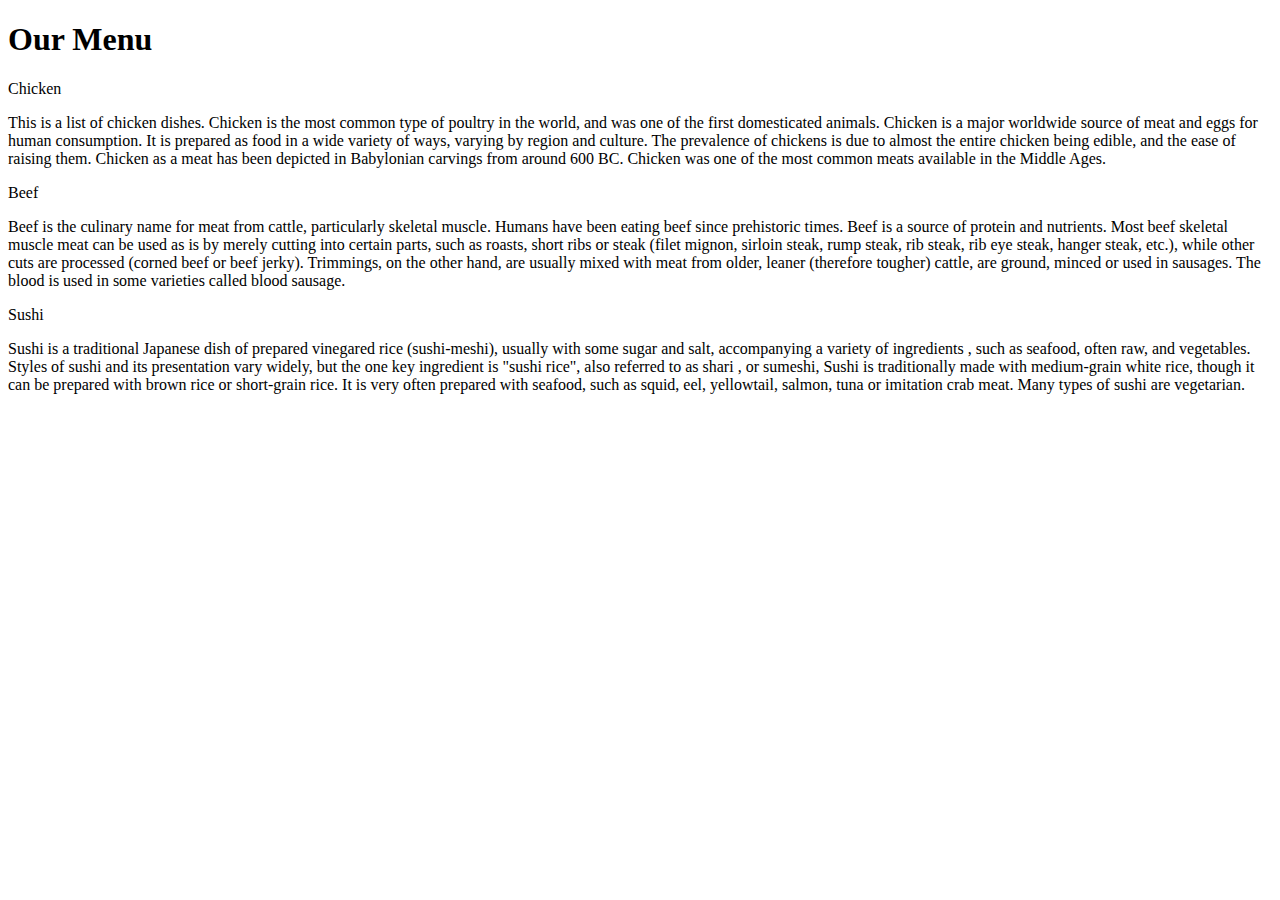
==== module2-solution/index.html @ 05bcd615 "Create index.html" ====
<!doctype html>
<html>
<head>
<meta charset="utf-8">
<!-- VIEW PORT SCALING META -->
<meta name='viewport' content='width=device-width, initial-scale=1'>

<!-- CSS File link placed in CSS Folder -->
<link rel="stylesheet" href="css/style.css">

<title>MODULE 2 SOLUTION</title>
</head>

<body>
<h1>Our Menu</h1>
<div class='row'>
	<div class='col-lg-4 col-md-6 sx-12'>
		<div class='section'>
			<span id='box1'>Chicken</span>
				<p>This is a list of chicken dishes. Chicken is the most common type of poultry in the world, and was one of the first domesticated animals. Chicken is a major worldwide source of meat and eggs for human consumption. It is prepared as food in a wide variety of ways, varying by region and culture. The prevalence of chickens is due to almost the entire chicken being edible, and the ease of raising them. Chicken as a meat has been depicted in Babylonian carvings from around 600 BC. Chicken was one of the most common meats available in the Middle Ages.</p>
		</div>
	</div>
	<div class='col-lg-4 col-md-6 sx-12'>
		<div class='section'>
			<span id='box2'>Beef</span>
				<p>Beef is the culinary name for meat from cattle, particularly skeletal muscle. Humans have been eating beef since prehistoric times. Beef is a source of protein and nutrients. Most beef skeletal muscle meat can be used as is by merely cutting into certain parts, such as roasts, short ribs or steak (filet mignon, sirloin steak, rump steak, rib steak, rib eye steak, hanger steak, etc.), while other cuts are processed (corned beef or beef jerky). Trimmings, on the other hand, are usually mixed with meat from older, leaner (therefore tougher) cattle, are ground, minced or used in sausages. The blood is used in some varieties called blood sausage. </p>
		</div>
	</div>
	<div class='col-lg-4 col-md-12 sx-12'>
		<div class='section'>
			<span id='box3'>Sushi</span>
				<p>Sushi is a traditional Japanese dish of prepared vinegared rice (sushi-meshi), usually with some sugar and salt, accompanying a variety of ingredients , such as seafood, often raw, and vegetables. Styles of sushi and its presentation vary widely, but the one key ingredient is "sushi rice", also referred to as shari , or sumeshi, Sushi is traditionally made with medium-grain white rice, though it can be prepared with brown rice or short-grain rice. It is very often prepared with seafood, such as squid, eel, yellowtail, salmon, tuna or imitation crab meat. Many types of sushi are vegetarian. </p>
		</div>
	</div>
</div>
</body>
</html>
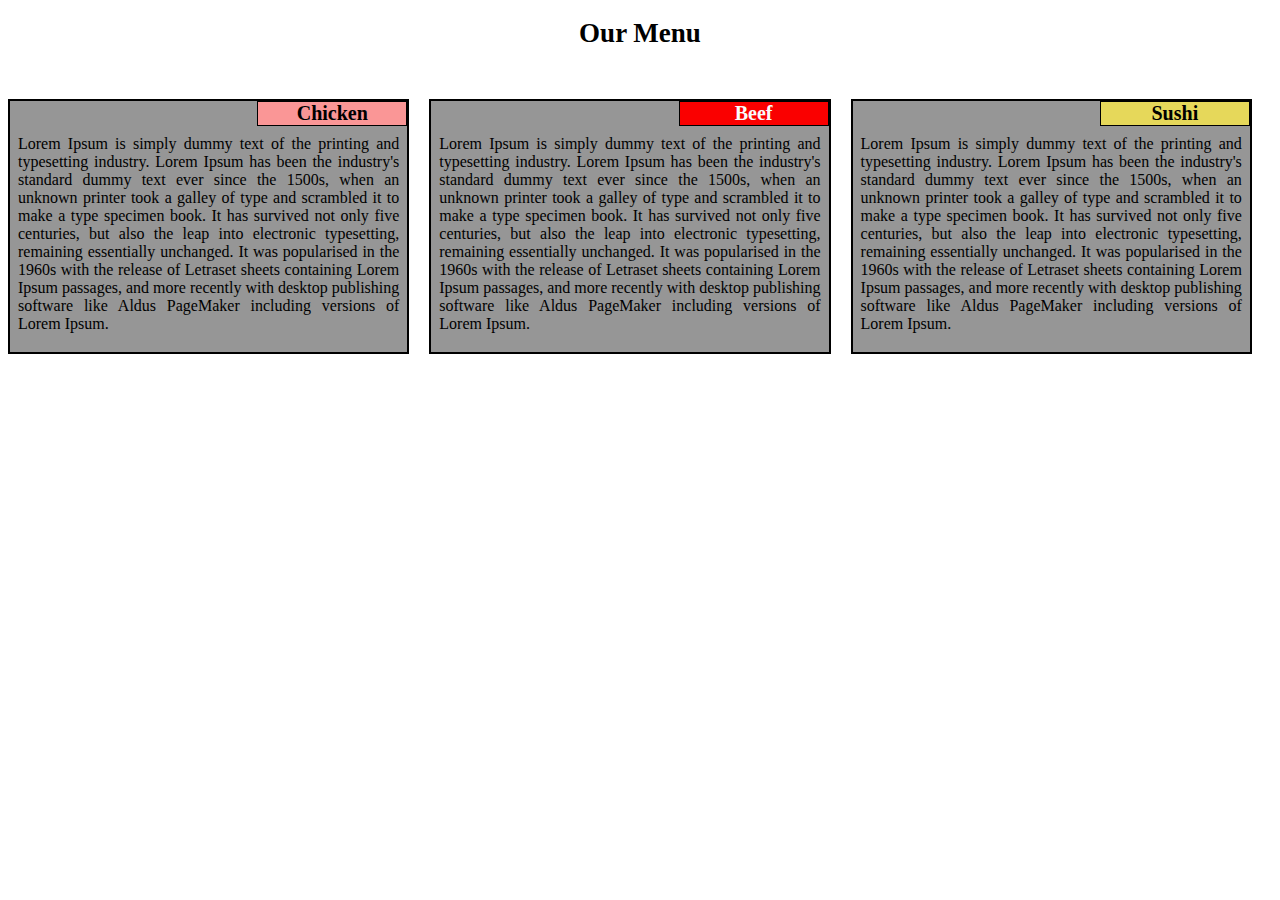
==== commit 4e836e15: "Create index.html" ====
--- a/module2-solution/index.html
+++ b/module2-solution/index.html
@@ -17,19 +17,19 @@
 	<div class='col-lg-4 col-md-6 sx-12'>
 		<div class='section'>
 			<span id='box1'>Chicken</span>
-				<p>This is a list of chicken dishes. Chicken is the most common type of poultry in the world, and was one of the first domesticated animals. Chicken is a major worldwide source of meat and eggs for human consumption. It is prepared as food in a wide variety of ways, varying by region and culture. The prevalence of chickens is due to almost the entire chicken being edible, and the ease of raising them. Chicken as a meat has been depicted in Babylonian carvings from around 600 BC. Chicken was one of the most common meats available in the Middle Ages.</p>
+				<p>Lorem Ipsum is simply dummy text of the printing and typesetting industry. Lorem Ipsum has been the industry's standard dummy text ever since the 1500s, when an unknown printer took a galley of type and scrambled it to make a type specimen book. It has survived not only five centuries, but also the leap into electronic typesetting, remaining essentially unchanged. It was popularised in the 1960s with the release of Letraset sheets containing Lorem Ipsum passages, and more recently with desktop publishing software like Aldus PageMaker including versions of Lorem Ipsum.</p>
 		</div>
 	</div>
 	<div class='col-lg-4 col-md-6 sx-12'>
 		<div class='section'>
 			<span id='box2'>Beef</span>
-				<p>Beef is the culinary name for meat from cattle, particularly skeletal muscle. Humans have been eating beef since prehistoric times. Beef is a source of protein and nutrients. Most beef skeletal muscle meat can be used as is by merely cutting into certain parts, such as roasts, short ribs or steak (filet mignon, sirloin steak, rump steak, rib steak, rib eye steak, hanger steak, etc.), while other cuts are processed (corned beef or beef jerky). Trimmings, on the other hand, are usually mixed with meat from older, leaner (therefore tougher) cattle, are ground, minced or used in sausages. The blood is used in some varieties called blood sausage. </p>
+				<p>Lorem Ipsum is simply dummy text of the printing and typesetting industry. Lorem Ipsum has been the industry's standard dummy text ever since the 1500s, when an unknown printer took a galley of type and scrambled it to make a type specimen book. It has survived not only five centuries, but also the leap into electronic typesetting, remaining essentially unchanged. It was popularised in the 1960s with the release of Letraset sheets containing Lorem Ipsum passages, and more recently with desktop publishing software like Aldus PageMaker including versions of Lorem Ipsum.</p>
 		</div>
 	</div>
 	<div class='col-lg-4 col-md-12 sx-12'>
 		<div class='section'>
 			<span id='box3'>Sushi</span>
-				<p>Sushi is a traditional Japanese dish of prepared vinegared rice (sushi-meshi), usually with some sugar and salt, accompanying a variety of ingredients , such as seafood, often raw, and vegetables. Styles of sushi and its presentation vary widely, but the one key ingredient is "sushi rice", also referred to as shari , or sumeshi, Sushi is traditionally made with medium-grain white rice, though it can be prepared with brown rice or short-grain rice. It is very often prepared with seafood, such as squid, eel, yellowtail, salmon, tuna or imitation crab meat. Many types of sushi are vegetarian. </p>
+				<p>Lorem Ipsum is simply dummy text of the printing and typesetting industry. Lorem Ipsum has been the industry's standard dummy text ever since the 1500s, when an unknown printer took a galley of type and scrambled it to make a type specimen book. It has survived not only five centuries, but also the leap into electronic typesetting, remaining essentially unchanged. It was popularised in the 1960s with the release of Letraset sheets containing Lorem Ipsum passages, and more recently with desktop publishing software like Aldus PageMaker including versions of Lorem Ipsum.</p>
 		</div>
 	</div>
 </div>
--- a/module2-solution/css/style.css
+++ b/module2-solution/css/style.css
@@ -0,0 +1,87 @@
+
+* {
+  box-sizing: border-box;
+}
+
+h1 {
+	font-size: 27px;
+	font-family: Georgia serif;
+	text-align: center;
+	color: rgb(0, 0, 0);
+	margin-bottom: 30px;
+}
+
+p {
+	padding: 15px 5px 0px 5px;
+	font-family: Georgia sans-serif;
+	font-size: 16px;
+	position: relative;
+}
+
+.section { 
+	background-color: rgb(150, 150, 150);
+   	border: 2px solid black;
+   	margin-top: 20px; 
+   	margin-right: 20px; 
+   	padding: 3px;
+   	text-align: justify;
+   	position: relative;
+ }
+
+span {
+	font-size: 20px;
+	width: 150px;
+	border: 1px solid black;
+	font-weight: bold;
+	text-align: center;
+	float: right; top :0; right: 0; margin: 0;
+	position: absolute;
+}
+#box1 {
+	background-color: rgb(250, 150, 150);
+	color: rgb(0, 0, 0);
+}
+#box2 {
+	background-color: rgb(250, 0, 0);
+	color: rgb(250, 250, 250);
+}
+#box3 {
+	background-color: rgb(230, 216, 90);
+	color: rgb(0, 0, 0);
+}
+}
+
+.row {
+	width: 100%;
+}
+
+/* Layout: In the desktop view (992px and above) */
+
+@media (min-width: 992px) {
+ 
+  .col-lg-4 {
+    width: 33.33%;
+    float: left;
+	}
+}
+
+/* Layout: In the tablet view (between 768px and 991px) */
+@media (min-width: 768px) and (max-width: 991px) {
+ 
+  .col-md-6 {
+    width: 50%;
+    float: left;
+  }
+  .col-md-12 {
+    width: 100%;
+    float: left;
+  }
+}
+/* Layout: In the mobile view (equal to or less than 767px) */
+@media (max-width: 767px)  {
+  
+  .col-sx-12 {
+  	float: left;
+    width: 100%;
+  }
+}
